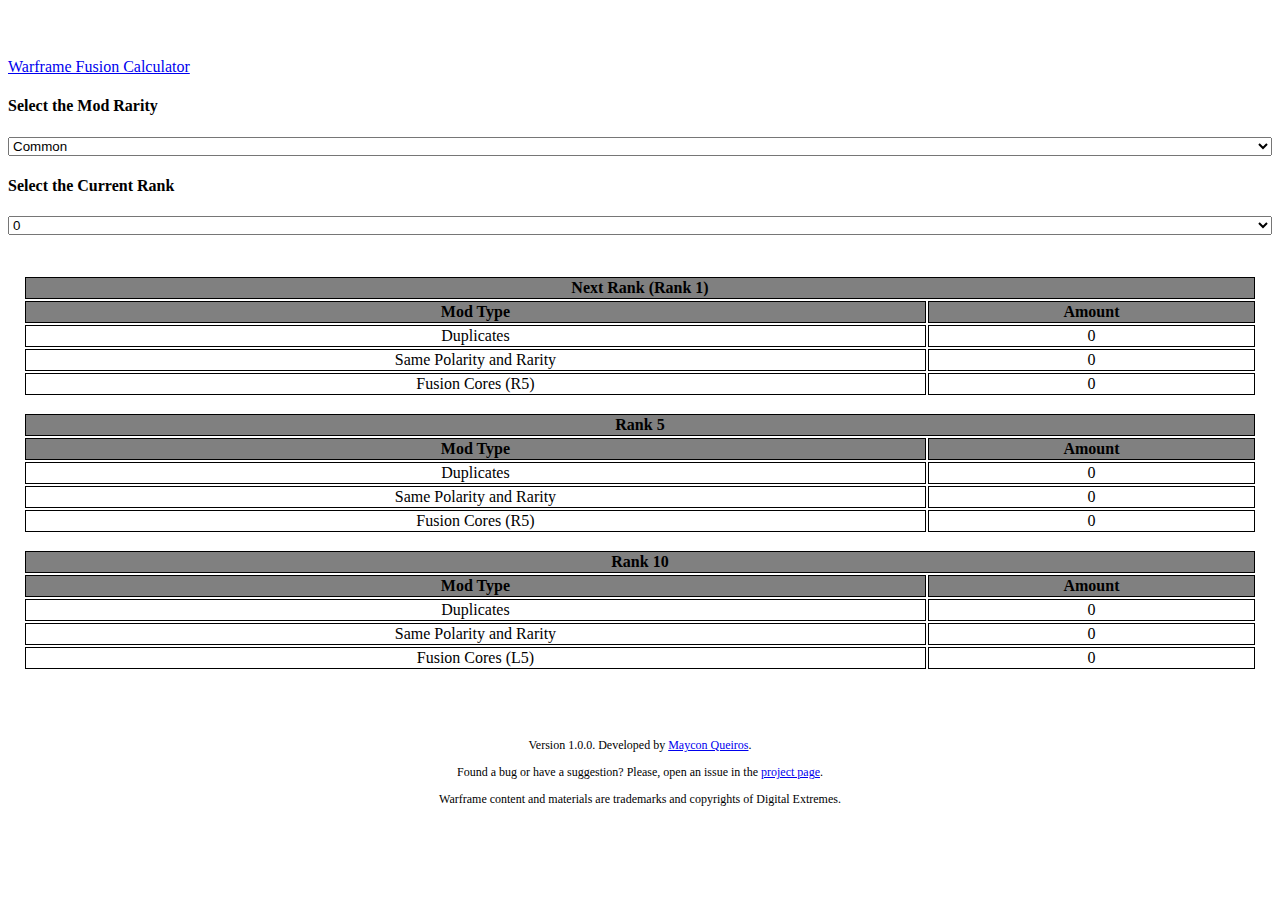
==== mod-fusion-calculator/index.html @ a91dd51d "Changing url schema for seo" ====
<!DOCTYPE html>
<html lang="en">
  <head>
    <meta charset="utf-8">
    <meta http-equiv="X-UA-Compatible" content="IE=edge">
    <meta name="viewport" content="width=device-width, initial-scale=1, user-scalable=no">
    <meta http-equiv="content-type" content="text/html;charset=UTF-8">
    <!-- The above 3 meta tags *must* come first in the head; any other head content must come *after* these tags -->
    <title>Warframe Mod Fusion (Rank Upgrade) Calculator - Lightweight and Mobile Friendly</title>
    <meta name="description" content="Check how many mods or fusion cores would be needed to upgrade a the ranks of your mod.">
    <link rel="shortcut icon" href="../img/favicon.ico" type="image/vnd.microsoft.icon" />
    <!-- Bootstrap -->
    <link href="../css/bootstrap.min.css" rel="stylesheet">
    <link href="../css/styles.css" rel="stylesheet">
    <meta name="format-detection" content="telephone=no">
    <meta name="apple-mobile-web-app-title" content="WF Mod Calc">
    <meta name="apple-mobile-web-app-capable" content="yes">
    <meta name="apple-mobile-web-app-status-bar-style" content="black-translucent" />
    <meta name="apple-touch-fullscreen" content="yes">
    <meta name="mobile-web-app-capable" content="yes">
    <link rel="apple-touch-icon" href="../img/icon.png">
    <link rel="manifest" href="manifest.json">
    <!-- HTML5 shim and Respond.js for IE8 support of HTML5 elements and media queries -->
    <!-- WARNING: Respond.js doesn't work if you view the page via file:// -->
    <!--[if lt IE 9]>
      <script src="https://oss.maxcdn.com/html5shiv/3.7.2/html5shiv.min.js"></script>
      <script src="https://oss.maxcdn.com/respond/1.4.2/respond.min.js"></script>
    <![endif]-->
    <!-- Analytics -->
    <script>
      (function(i,s,o,g,r,a,m){i['GoogleAnalyticsObject']=r;i[r]=i[r]||function(){
      (i[r].q=i[r].q||[]).push(arguments)},i[r].l=1*new Date();a=s.createElement(o),
      m=s.getElementsByTagName(o)[0];a.async=1;a.src=g;m.parentNode.insertBefore(a,m)
      })(window,document,'script','//www.google-analytics.com/analytics.js','ga');
    
      ga('create', 'UA-68496915-1', 'auto');
      ga('send', 'pageview');
    
    </script>
  </head>
  <body>
    <nav class="navbar navbar-inverse navbar-fixed-top">
      <div class="container">
        <div class="navbar-header">
          <a class="navbar-brand" href="#">Warframe Fusion Calculator</a>
        </div>
      </div>
    </nav>

    <div class="container">
      <div class="row">
        <div class="col-md-6">
          <h4>Select the Mod Rarity</h4>
          <select id="rarity">
              <option value="1">Common</option>
              <option value="2">Uncommon</option>
              <option value="3">Rare</option>
              <option value="4">Legendary (Primed)</option>
          </select>
        </div>
        <div class="col-md-6">
          <h4>Select the Current Rank</h4>
          <select id="currentLevel">
              <option value="0">0</option>
              <option value="1">1</option>
              <option value="2">2</option>
              <option value="3">3</option>
              <option value="4">4</option>
              <option value="5">5</option>
              <option value="6">6</option>
              <option value="7">7</option>
              <option value="8">8</option>
              <option value="9">9</option>
          </select>
        </div>
      </div>
      <div class="starter-template">
        <div class="row">
          <div class="col-md-4">
            <table>
              <tr>
                <th colspan="2" id="nextLevelLabel">Next Rank (Rank 1)</th>
              </tr>
              <tr>
                <th>Mod Type</th>
                <th>Amount</th>
              </tr>
              <tr>
                <td>Duplicates</td>
                <td id="nextLevelDuplicates">0</td>
              </tr>
              <tr>
                <td>Same Polarity and Rarity</td>
                <td id="nextLevelSamePolarity">0</td>
              </tr>
              <tr>
                <td>Fusion Cores (R5)</td>
                <td id="nextLevelFusionCores">0</td>
              </tr>
            </table>
          </div>
          <div class="col-md-4">
            <table>
              <tr>
                <th colspan="2">Rank 5</th>
              </tr>
              <tr>
                <th>Mod Type</th>
                <th>Amount</th>
              </tr>
              <tr>
                <td>Duplicates</td>
                <td id="levelFiveDuplicates">0</td>
              </tr>
              <tr>
                <td>Same Polarity and Rarity</td>
                <td id="levelFiveSamePolarity">0</td>
              </tr>
              <tr>
                <td>Fusion Cores (R5)</td>
                <td id="levelFiveFusionCores">0</td>
              </tr>
            </table>
          </div>
          <div class="col-md-4">
            <table>
              <tr>
                <th colspan="2">Rank 10</th>
              </tr>
              <tr>
                <th>Mod Type</th>
                <th>Amount</th>
              </tr>
              <tr>
                <td>Duplicates</td>
                <td id="levelTenDuplicates">0</td>
              </tr>
              <tr>
                <td>Same Polarity and Rarity</td>
                <td id="levelTenSamePolarity">0</td>
              </tr>
              <tr>
                <td>Fusion Cores (L5)</td>
                <td id="levelTenFusionCores">0</td>
              </tr>
            </table>
          </div>
        </div>
      </div>
      <footer class="footer">
        <p>Version 1.0.0. Developed by <a href="https://github.com/mayconrpgm" target="_blank">Maycon Queiros</a>.</p>
        <p>Found a bug or have a suggestion? Please, open an issue in the <a href="https://github.com/mayconrpgm/warframe" target="_blank">project page</a>.</p>
        <p>Warframe content and materials are trademarks and copyrights of Digital Extremes.</p>
      </footer>
    </div><!-- /.container -->
    <!-- jQuery -->
    <script src="../js/jquery.js"></script>
    <!-- Bootstrap Core JavaScript -->
    <script src="../js/bootstrap.min.js"></script>
    <script type="text/javascript" src="../js/scripts.js"></script>
  </body>
</html>
---- css/styles.css ----
body {
  padding-top: 50px;
}
.starter-template {
  padding: 40px 15px;
  text-align: center;
}
.footer {
	text-align: center;
	font-size: 12px;
}
.footer p {
	margin-bottom: 3px;
}
select {
	width: 100%;
}
table {
	width: 100%;
	margin: 0 0 15px;
}
th {
	background-color: gray;
	text-align: center;
}
th, td {
	border: 1px solid black;
}
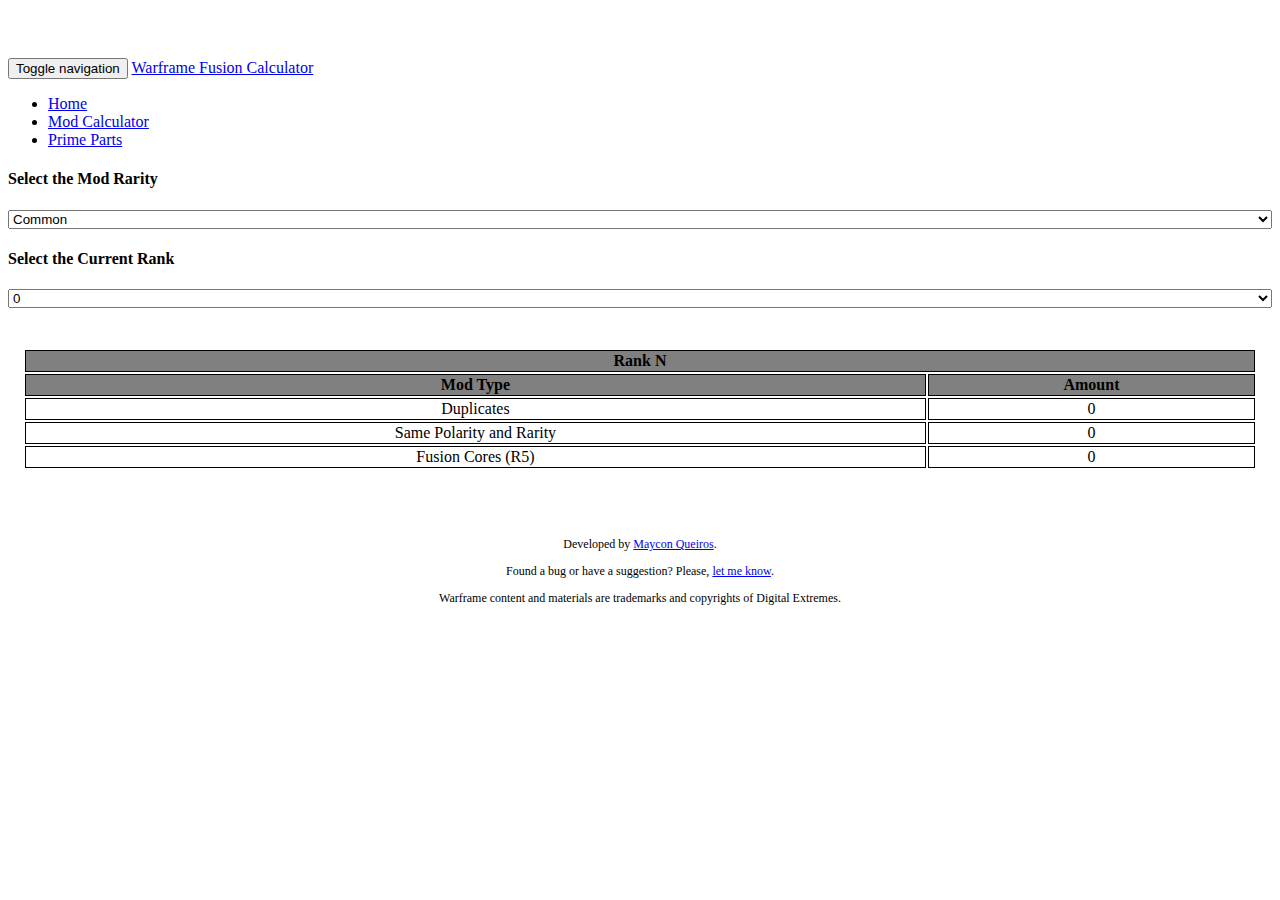
==== commit 214831b1: "Adding link to google forms feedback page" ====
--- a/mod-fusion-calculator/index.html
+++ b/mod-fusion-calculator/index.html
@@ -3,7 +3,7 @@
   <head>
     <meta charset="utf-8">
     <meta http-equiv="X-UA-Compatible" content="IE=edge">
-    <meta name="viewport" content="width=device-width, initial-scale=1, user-scalable=no">
+    <meta name="viewport" content="user-scalable=no, initial-scale=1.0, maximum-scale=1.0, width=device-width" />
     <meta http-equiv="content-type" content="text/html;charset=UTF-8">
     <!-- The above 3 meta tags *must* come first in the head; any other head content must come *after* these tags -->
     <title>Warframe Mod Fusion (Rank Upgrade) Calculator - Lightweight and Mobile Friendly</title>
@@ -18,7 +18,7 @@
     <meta name="apple-mobile-web-app-status-bar-style" content="black-translucent" />
     <meta name="apple-touch-fullscreen" content="yes">
     <meta name="mobile-web-app-capable" content="yes">
-    <link rel="apple-touch-icon" href="../img/icon.png">
+    <link rel="apple-touch-icon" href="img/icon.png">
     <link rel="manifest" href="manifest.json">
     <!-- HTML5 shim and Respond.js for IE8 support of HTML5 elements and media queries -->
     <!-- WARNING: Respond.js doesn't work if you view the page via file:// -->
@@ -42,8 +42,21 @@
     <nav class="navbar navbar-inverse navbar-fixed-top">
       <div class="container">
         <div class="navbar-header">
+          <button type="button" class="navbar-toggle collapsed" data-toggle="collapse" data-target="#navbar" aria-expanded="false" aria-controls="navbar">
+            <span class="sr-only">Toggle navigation</span>
+            <span class="icon-bar"></span>
+            <span class="icon-bar"></span>
+            <span class="icon-bar"></span>
+          </button>
           <a class="navbar-brand" href="#">Warframe Fusion Calculator</a>
         </div>
+        <div id="navbar" class="collapse navbar-collapse">
+          <ul class="nav navbar-nav">
+            <li><a href="../index.html">Home</a></li>
+            <li class="active"><a href="../mod-fusion-calculator/index.html">Mod Calculator</a></li>
+            <li><a href="../prime-parts/index.html">Prime Parts</a></li>
+          </ul>
+        </div><!--/.nav-collapse -->
       </div>
     </nav>
 
@@ -74,82 +87,34 @@
           </select>
         </div>
       </div>
-      <div class="starter-template">
-        <div class="row">
-          <div class="col-md-4">
-            <table>
-              <tr>
-                <th colspan="2" id="nextLevelLabel">Next Rank (Rank 1)</th>
-              </tr>
-              <tr>
-                <th>Mod Type</th>
-                <th>Amount</th>
-              </tr>
-              <tr>
-                <td>Duplicates</td>
-                <td id="nextLevelDuplicates">0</td>
-              </tr>
-              <tr>
-                <td>Same Polarity and Rarity</td>
-                <td id="nextLevelSamePolarity">0</td>
-              </tr>
-              <tr>
-                <td>Fusion Cores (R5)</td>
-                <td id="nextLevelFusionCores">0</td>
-              </tr>
-            </table>
-          </div>
-          <div class="col-md-4">
-            <table>
-              <tr>
-                <th colspan="2">Rank 5</th>
-              </tr>
-              <tr>
-                <th>Mod Type</th>
-                <th>Amount</th>
-              </tr>
-              <tr>
-                <td>Duplicates</td>
-                <td id="levelFiveDuplicates">0</td>
-              </tr>
-              <tr>
-                <td>Same Polarity and Rarity</td>
-                <td id="levelFiveSamePolarity">0</td>
-              </tr>
-              <tr>
-                <td>Fusion Cores (R5)</td>
-                <td id="levelFiveFusionCores">0</td>
-              </tr>
-            </table>
-          </div>
-          <div class="col-md-4">
-            <table>
-              <tr>
-                <th colspan="2">Rank 10</th>
-              </tr>
-              <tr>
-                <th>Mod Type</th>
-                <th>Amount</th>
-              </tr>
-              <tr>
-                <td>Duplicates</td>
-                <td id="levelTenDuplicates">0</td>
-              </tr>
-              <tr>
-                <td>Same Polarity and Rarity</td>
-                <td id="levelTenSamePolarity">0</td>
-              </tr>
-              <tr>
-                <td>Fusion Cores (L5)</td>
-                <td id="levelTenFusionCores">0</td>
-              </tr>
-            </table>
-          </div>
+      <div class="starter-template" id="content">
+        <div class="col-md-12">
+          <table>
+            <tr>
+              <th colspan="2">Rank N</th>
+            </tr>
+            <tr>
+              <th>Mod Type</th>
+              <th>Amount</th>
+            </tr>
+            <tr>
+              <td>Duplicates</td>
+              <td id="levelFiveDuplicates">0</td>
+            </tr>
+            <tr>
+              <td>Same Polarity and Rarity</td>
+              <td id="levelFiveSamePolarity">0</td>
+            </tr>
+            <tr>
+              <td>Fusion Cores (R5)</td>
+              <td id="levelFiveFusionCores">0</td>
+            </tr>
+          </table>
         </div>
       </div>
       <footer class="footer">
-        <p>Version 1.0.0. Developed by <a href="https://github.com/mayconrpgm" target="_blank">Maycon Queiros</a>.</p>
-        <p>Found a bug or have a suggestion? Please, open an issue in the <a href="https://github.com/mayconrpgm/warframe" target="_blank">project page</a>.</p>
+        <p>Developed by <a href="https://github.com/mayconrpgm" target="_blank">Maycon Queiros</a>.</p>
+        <p>Found a bug or have a suggestion? Please, <a href="http://goo.gl/forms/TuQJzRmgrr" target="_blank">let me know</a>.</p>
         <p>Warframe content and materials are trademarks and copyrights of Digital Extremes.</p>
       </footer>
     </div><!-- /.container -->
@@ -157,6 +122,6 @@
     <script src="../js/jquery.js"></script>
     <!-- Bootstrap Core JavaScript -->
     <script src="../js/bootstrap.min.js"></script>
-    <script type="text/javascript" src="../js/scripts.js"></script>
+    <script type="text/javascript" src="js/scripts.js"></script>
   </body>
 </html>
--- a/css/styles.css
+++ b/css/styles.css
@@ -8,6 +8,7 @@
 .footer {
 	text-align: center;
 	font-size: 12px;
+	margin-bottom: 10px;
 }
 .footer p {
 	margin-bottom: 3px;
@@ -26,3 +27,7 @@
 th, td {
 	border: 1px solid black;
 }
+h1 {
+	text-align: center;
+	font-size: 20px;
+}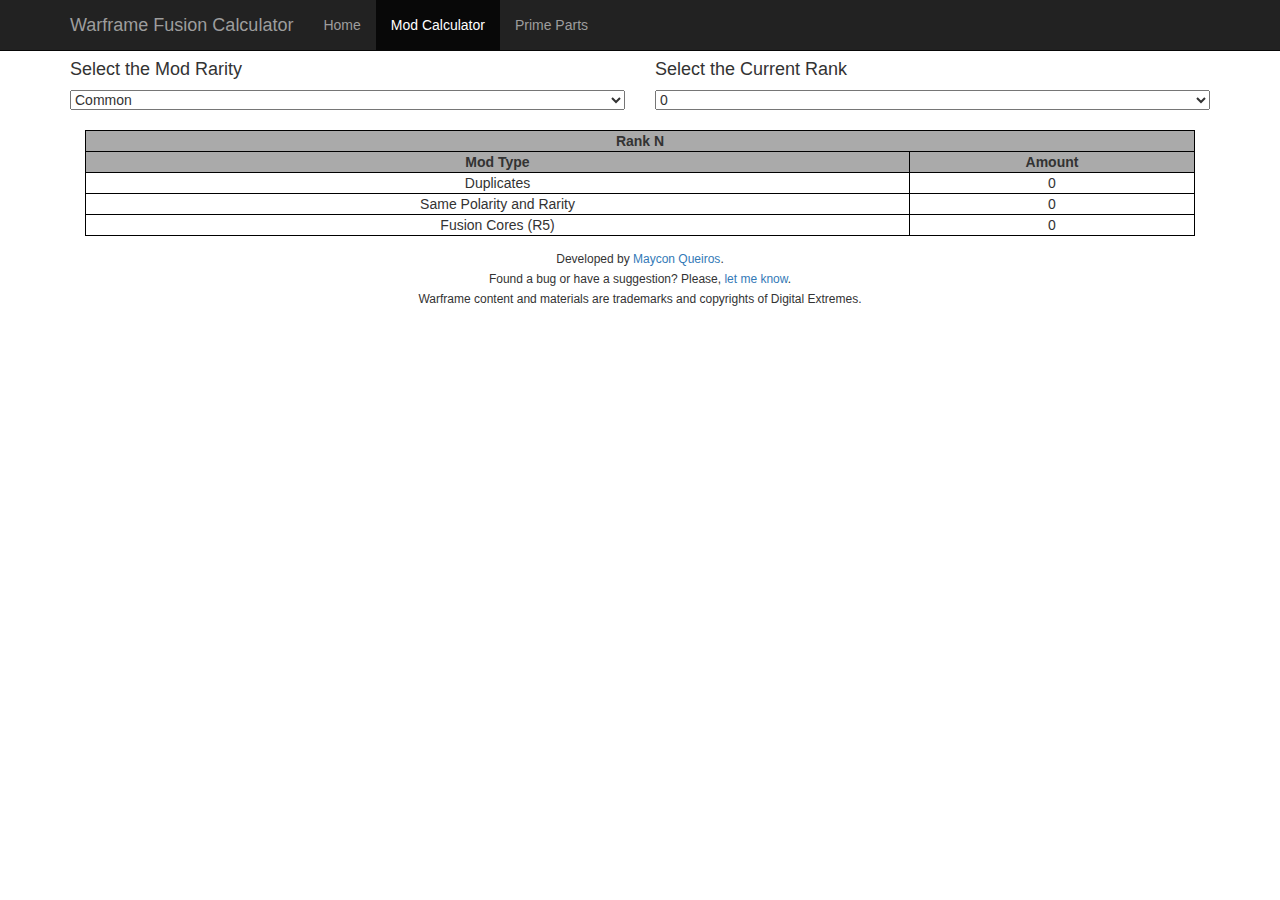
==== commit ec35dcb3: "Changing some styles" ====
--- a/mod-fusion-calculator/index.html
+++ b/mod-fusion-calculator/index.html
@@ -15,7 +15,7 @@
     <meta name="format-detection" content="telephone=no">
     <meta name="apple-mobile-web-app-title" content="WF Mod Calc">
     <meta name="apple-mobile-web-app-capable" content="yes">
-    <meta name="apple-mobile-web-app-status-bar-style" content="black-translucent" />
+    <meta name="apple-mobile-web-app-status-bar-style" content="black" />
     <meta name="apple-touch-fullscreen" content="yes">
     <meta name="mobile-web-app-capable" content="yes">
     <link rel="apple-touch-icon" href="img/icon.png">
--- a/css/styles.css
+++ b/css/styles.css
@@ -2,7 +2,7 @@
   padding-top: 50px;
 }
 .starter-template {
-  padding: 40px 15px;
+  padding: 20px 0px;
   text-align: center;
 }
 .footer {
@@ -21,7 +21,7 @@
 	margin: 0 0 15px;
 }
 th {
-	background-color: gray;
+	background-color: #AAA;
 	text-align: center;
 }
 th, td {
@@ -30,4 +30,18 @@
 h1 {
 	text-align: center;
 	font-size: 20px;
+}
+input[type="text"], input[type="search"] {
+	width: 100%;
+}
+
+.btn {
+	width: 100%;
+	margin: 15px 0;
+}
+
+#updateNote {
+	text-align: center;
+	color: rgb(40, 96, 144);
+	font-size: 16px;
 }